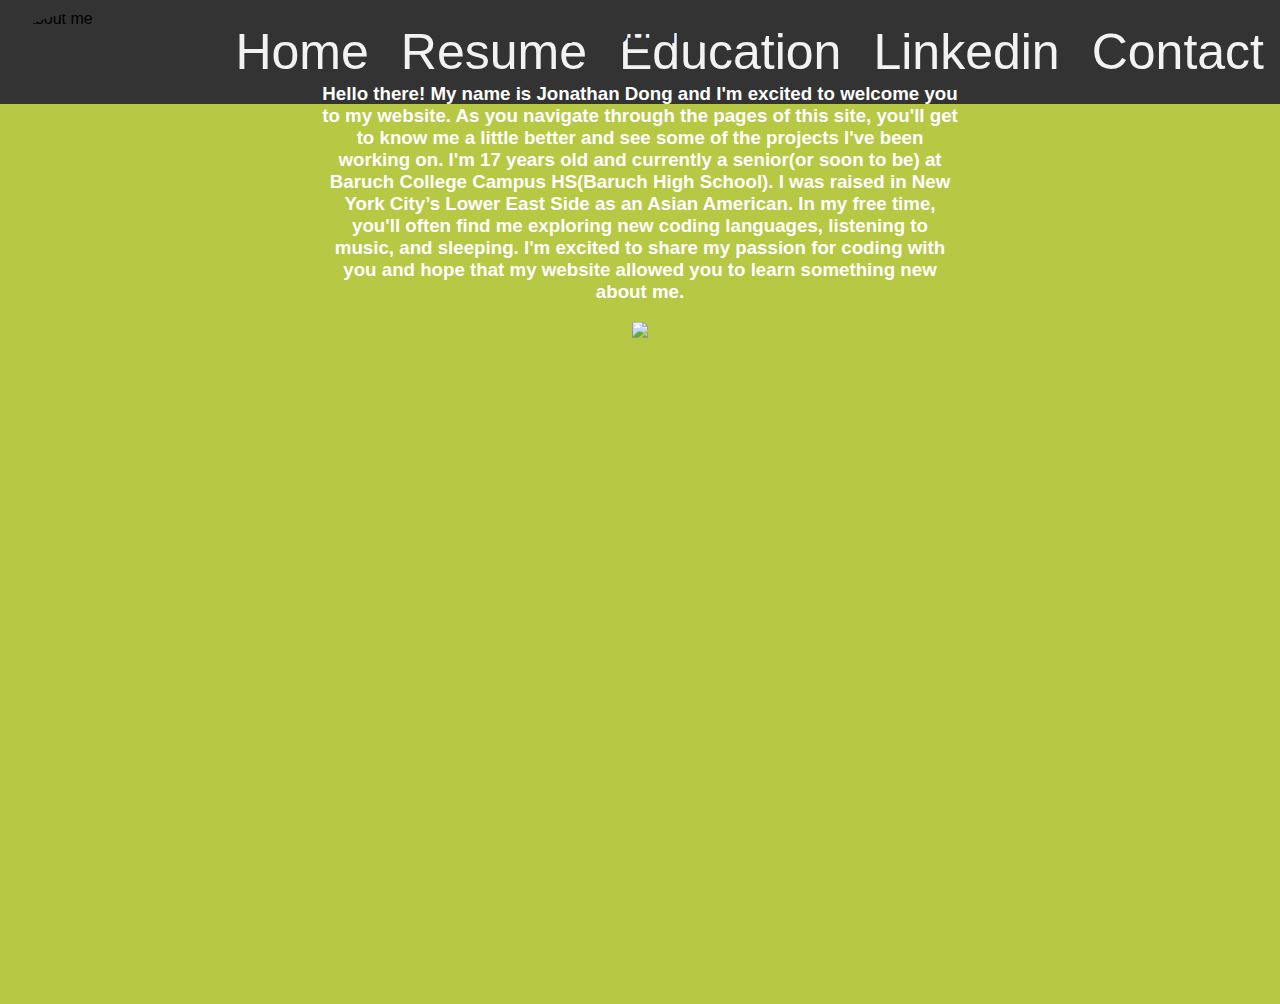
==== index.html @ 81441b1f "Final commit" ====
<!DOCTYPE html>
<html lang="en">
<head>
    <meta charset="UTF-8">
    <link rel="stylesheet" href="style.css" />
    <title>Who am I?</title>
</head>
<body>
    <div>
        <nav>
            <img src="https://as2.ftcdn.net/v2/jpg/04/87/86/21/1000_F_487862125_c1a6mXw4esypDn0zXpNsk6D4ojJst8gW.jpg" alt="about me" />
            <a href="" target="_blank"><div class="element">Home</div></a>
            <a href="" target="_blank"><div class="element">Resume</div></a>
            <a href="https://www.bcchsnyc.net/" target="_blank"><div class="element">Education</div></a>
            <a href="" target="_blank"><div class="element">Linkedin</div></a>
            <a href="" target="_blank"><div class="element">Contact</div></a>
        </nav>
    </div>


    <div class="the">
        <div class="the-background">
            <div class="my-desc">
                <h1>About me</h1>
                <h3>Hello there! My name is Jonathan Dong and I'm excited to welcome you to my website. As you navigate through the pages of this site, you'll get to know me a little better and see some of the projects I've been working on. I'm 17 years old and currently a senior(or soon to be) at Baruch College Campus HS(Baruch High School). I was raised in New York City’s Lower East Side as an Asian American. In my free time, you'll often find me exploring new coding languages, listening to music, and sleeping. I'm excited to share my passion for coding with you and hope that my website allowed you to learn something new about me.</p>
                    <div class="my-img">
                        <img src="https://cdn.pixabay.com/photo/2015/10/05/22/37/blank-profile-picture-973460_1280.png">   
                <br>
                </div>

</body>
</html>
---- style.css ----
body {
    font-family: Arial, sans-serif;
    margin: 0;
    }
    
    nav {
    overflow: hidden;
    background-color: #333;
    display: flex;
    justify-content: space-evenly
    }
    
    div {

    }

    .my-desc {
        text-align: center;
        position: absolute;
        top: 50%;
        left: 50%;
        transform: translate(-50%, -100%);
        color: white;
      }

      .my-img {
        margin-left: auto;
        margin-right: auto;
        display:flex;
        justify-content: center;
        height: 110px
      }

    .the-background {
        background-color: #b6c844;
      
        height: 100vh;
      }

    nav a {
    float: left;
    color: #f2f2f2;
    text-align: center;
    padding: 23px 16px;
    text-decoration: none;
    font-size: 50px;
    }
    
    nav a:hover {
    background-color: #ddd;
    color: black;
    }
    
    nav img {
    float: left;
    width: 200px;
    height: 75px;
    border-radius: 50%;
    margin: 10px;
    }
    
    .main {
    padding: 16px;
    margin-top: 30px;
    }
    
    #home {
    text-align: center;
    }
    
    h1 {
    color: #333;
    padding-bottom: 10px;
    }
    
    #resume object {
    margin: 0 auto;
    display: block;
    }
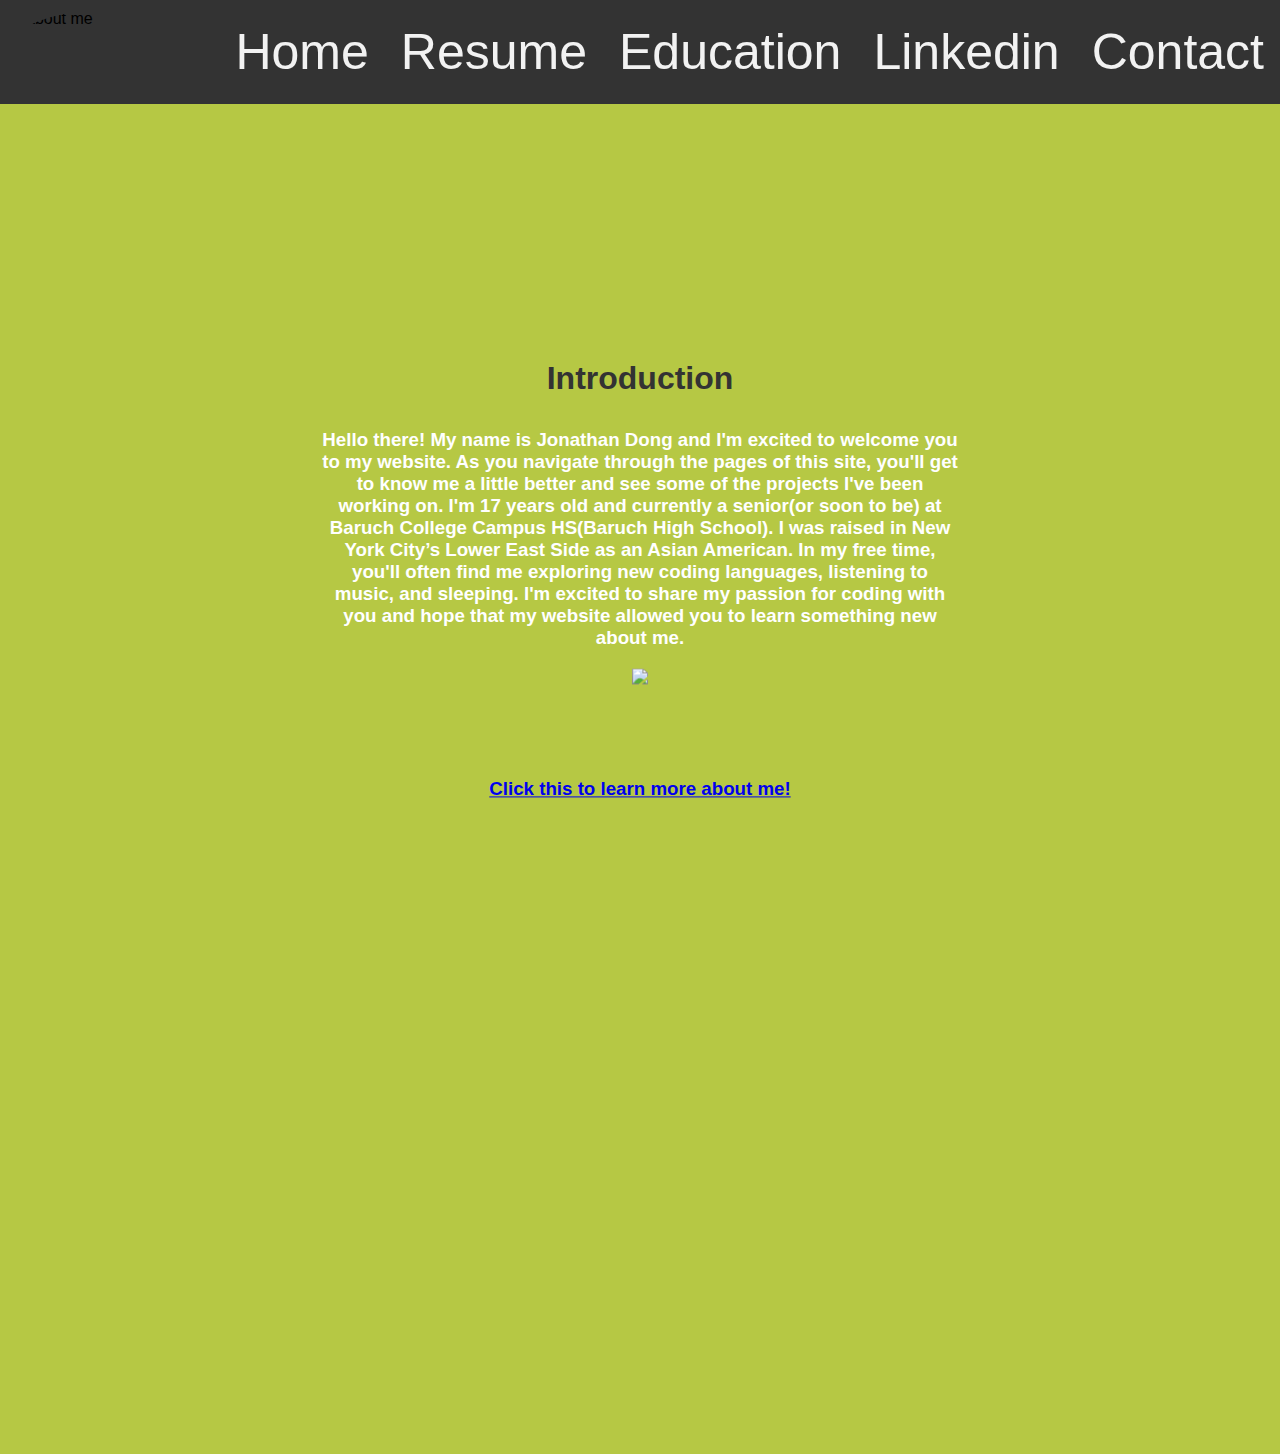
==== commit 83768f04: "Update index.html" ====
--- a/index.html
+++ b/index.html
@@ -2,6 +2,7 @@
 <html lang="en">
 <head>
     <meta charset="UTF-8">
+    <meta name="viewport" content="width=device-width, initial-scale=1.0">
     <link rel="stylesheet" href="style.css" />
     <title>Who am I?</title>
 </head>
@@ -9,24 +10,34 @@
     <div>
         <nav>
             <img src="https://as2.ftcdn.net/v2/jpg/04/87/86/21/1000_F_487862125_c1a6mXw4esypDn0zXpNsk6D4ojJst8gW.jpg" alt="about me" />
-            <a href="" target="_blank"><div class="element">Home</div></a>
-            <a href="" target="_blank"><div class="element">Resume</div></a>
+            <a href="index.html"><div class="element">Home</div></a>
+            <a href="https://docs.google.com/document/d/1V9UTYXvRt50RZp4Sgu7KkgK2iNfwWjc_jDLT7u7Vj28/edit?usp=sharing" target="blank"><div class="element">Resume</div></a>
             <a href="https://www.bcchsnyc.net/" target="_blank"><div class="element">Education</div></a>
-            <a href="" target="_blank"><div class="element">Linkedin</div></a>
-            <a href="" target="_blank"><div class="element">Contact</div></a>
+            <a href="https://www.linkedin.com/in/jonathan-dong-089262286/" target="_blank"><div class="element">Linkedin</div></a>
+            <a href="contact.html"><div class="element">Contact</div></a>
         </nav>
     </div>
-
 
     <div class="the">
         <div class="the-background">
             <div class="my-desc">
-                <h1>About me</h1>
+                <h1>Introduction</h1>
                 <h3>Hello there! My name is Jonathan Dong and I'm excited to welcome you to my website. As you navigate through the pages of this site, you'll get to know me a little better and see some of the projects I've been working on. I'm 17 years old and currently a senior(or soon to be) at Baruch College Campus HS(Baruch High School). I was raised in New York City’s Lower East Side as an Asian American. In my free time, you'll often find me exploring new coding languages, listening to music, and sleeping. I'm excited to share my passion for coding with you and hope that my website allowed you to learn something new about me.</p>
-                    <div class="my-img">
-                        <img src="https://cdn.pixabay.com/photo/2015/10/05/22/37/blank-profile-picture-973460_1280.png">   
+                <div class="my-img">
+                    <img src="https://cdn.pixabay.com/photo/2015/10/05/22/37/blank-profile-picture-973460_1280.png">   
                 <br>
                 </div>
+                <a href="#"><div id="myButton">Click this to learn more about me!</div></a>
+            </div>
+        </div>
+    </div>
+
+    <script>
+        const button = document.getElementById("myButton");
+        button.addEventListener("click", () => {
+            alert("Sorry this is under construction");
+        });
+    </script>
 
 </body>
-</html>+</html>
--- a/style.css
+++ b/style.css
@@ -24,8 +24,7 @@
       }
 
       .my-img {
-        margin-left: auto;
-        margin-right: auto;
+        margin-left: 10;
         display:flex;
         justify-content: center;
         height: 110px
@@ -34,7 +33,7 @@
     .the-background {
         background-color: #b6c844;
       
-        height: 100vh;
+        height: 150vh;
       }
 
     nav a {
@@ -76,4 +75,8 @@
     #resume object {
     margin: 0 auto;
     display: block;
-    }+    }
+
+    h3 {
+        margin-bottom: -350px;
+    }
